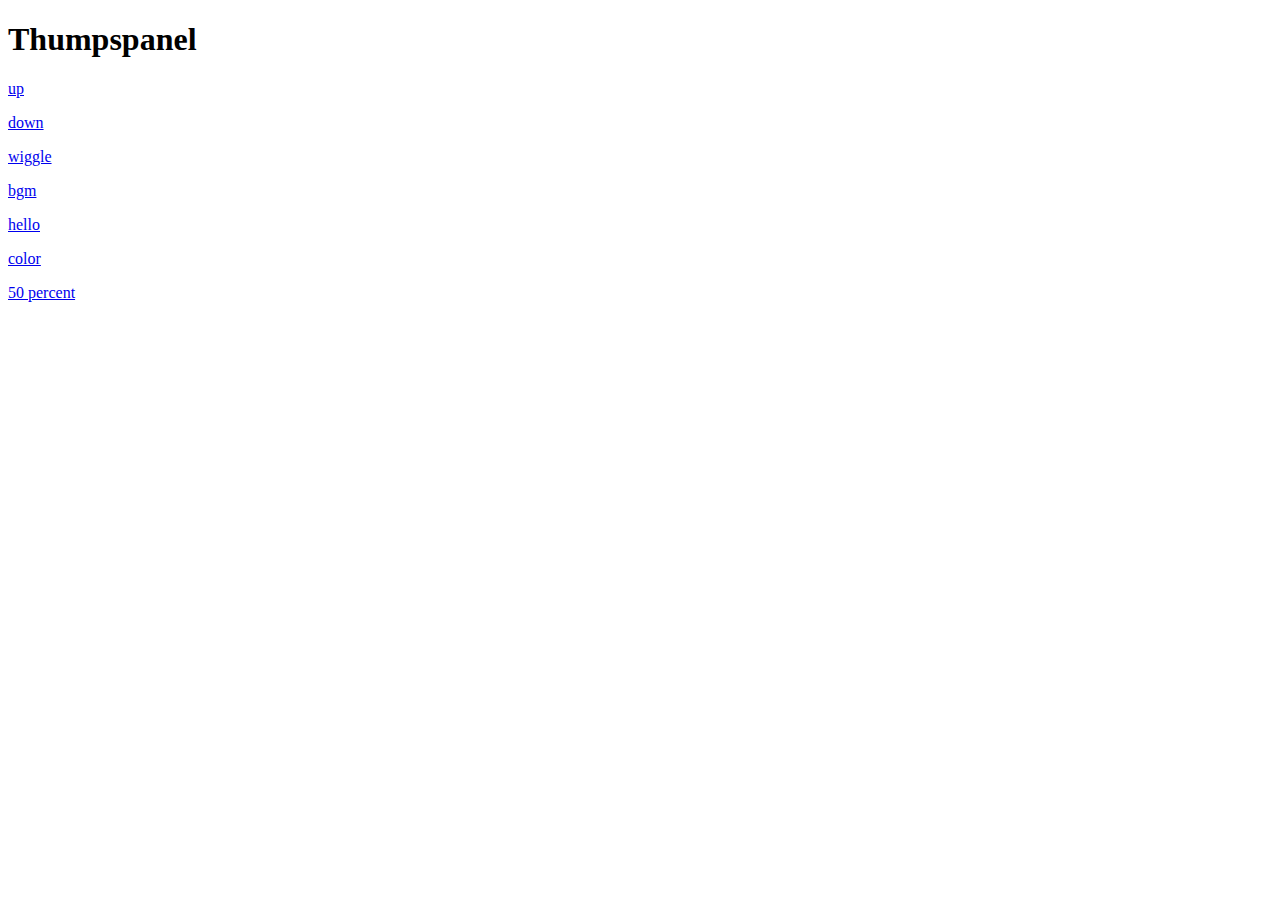
==== index.html @ 98a62d5b "First Update" ====
<!DOCTYPE html>
<html lang="en" dir="ltr">
  <head>
    <meta charset="utf-8">
    <title>Thumpspanel</title>
  </head>
  <body>
    <h1>Thumpspanel</h1>
    <p><a href="http://172.21.3.4:5000/tutd?thumb=up">up</a></p>
    <p><a href="http://172.21.3.4:5000/tutd?thumb=down">down</a></p>
    <p><a href="http://172.21.3.4:5000/tutd?thumb=wiggle">wiggle</a></p>
    <p><a href="http://172.21.3.4:5000/bgm">bgm</a></p>
    <p><a href="http://172.21.3.4:5000/say?phrase=hello">hello</a></p>
    <p><a href="http://172.21.3.4:5000/color?hex=4293f5">color</a></p>
    <p><a href="http://172.21.3.4:5000/perc?amount=50">50 percent</a></p>
  </body>
</html>
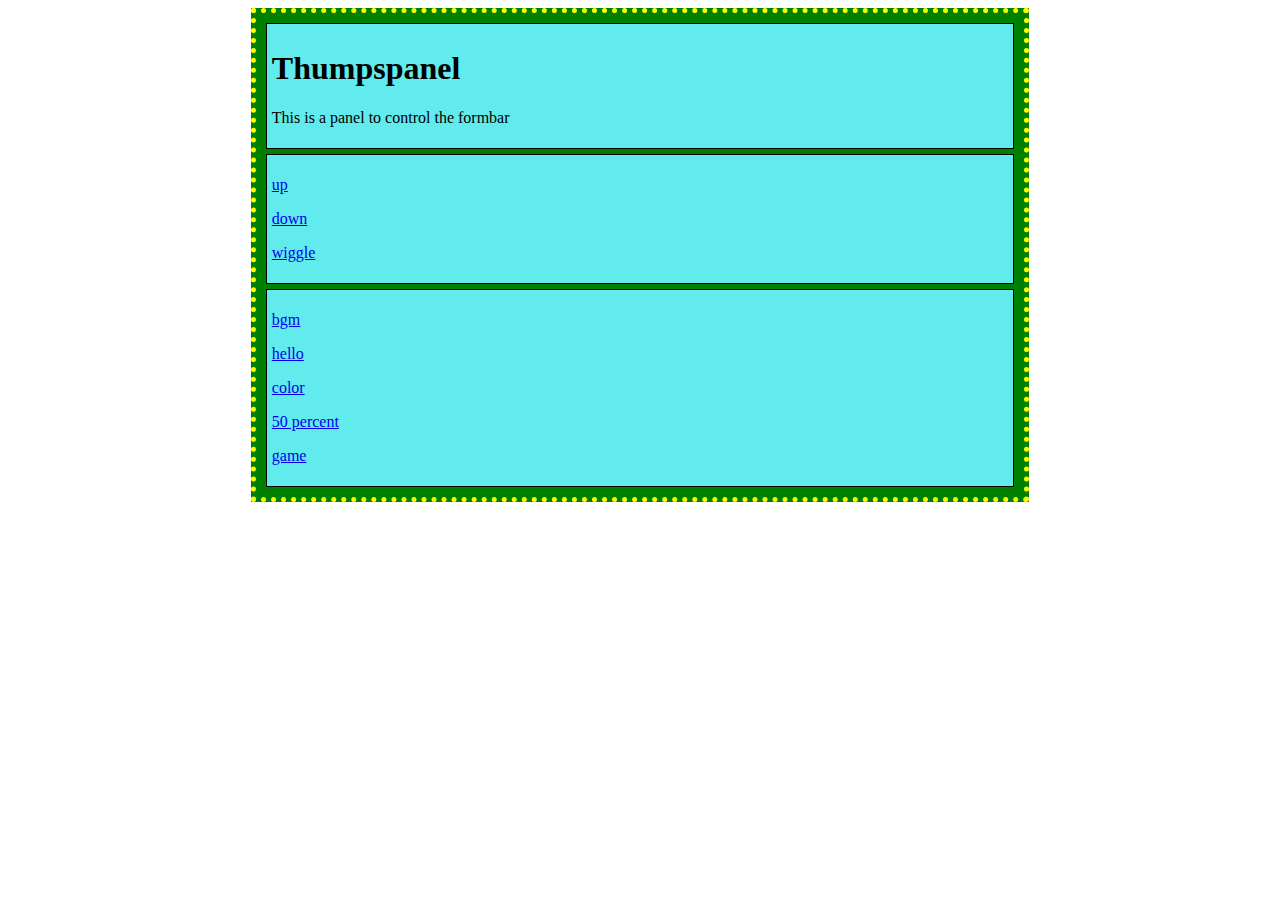
==== commit 35900a5e: "First game commit" ====
--- a/index.html
+++ b/index.html
@@ -2,16 +2,52 @@
 <html lang="en" dir="ltr">
   <head>
     <meta charset="utf-8">
+    <meta name="viewport" content="width=device-width, initial-scale=1.0">
     <title>Thumpspanel</title>
+    <style media="screen">
+      div {
+        border: 1px solid black;
+        background-color: red;
+        margin: 5px;
+        padding: 5px;
+      }
+      #content {
+        border: 5px dotted yellow;
+        background-color: green;
+        margin: auto;
+        width: 60%;
+      }
+      .linksBox {
+        background-color: #61ebed;
+      }
+      a  {}
+      a:hover {}
+      a:visited {}
+        @media only screen and (max-width: 600px) {
+          body {
+            background-color: lightblue;
+          }
+        }
+    </style>
   </head>
   <body>
-    <h1>Thumpspanel</h1>
-    <p><a href="http://172.21.3.4:5000/tutd?thumb=up">up</a></p>
-    <p><a href="http://172.21.3.4:5000/tutd?thumb=down">down</a></p>
-    <p><a href="http://172.21.3.4:5000/tutd?thumb=wiggle">wiggle</a></p>
-    <p><a href="http://172.21.3.4:5000/bgm">bgm</a></p>
-    <p><a href="http://172.21.3.4:5000/say?phrase=hello">hello</a></p>
-    <p><a href="http://172.21.3.4:5000/color?hex=4293f5">color</a></p>
-    <p><a href="http://172.21.3.4:5000/perc?amount=50">50 percent</a></p>
+    <div id="content">
+    <div class="linksBox">
+      <h1>Thumpspanel</h1>
+      <p>This is a panel to control the formbar</p>
+    </div>
+    <div class="linksBox">
+      <p><a href="http://172.21.3.4:5000/tutd?thumb=up">up</a></p>
+      <p><a href="http://172.21.3.4:5000/tutd?thumb=down">down</a></p>
+      <p><a href="http://172.21.3.4:5000/tutd?thumb=wiggle">wiggle</a></p>
+    </div>
+    <div class="linksBox">
+      <p><a href="http://172.21.3.4:5000/bgm">bgm</a></p>
+      <p><a href="http://172.21.3.4:5000/say?phrase=hello">hello</a></p>
+      <p><a href="http://172.21.3.4:5000/color?hex=4293f5">color</a></p>
+      <p><a href="http://172.21.3.4:5000/perc?amount=50">50 percent</a></p>
+      <p><a href="game.html">game</a></p>
+    </div>
+    </div>
   </body>
 </html>
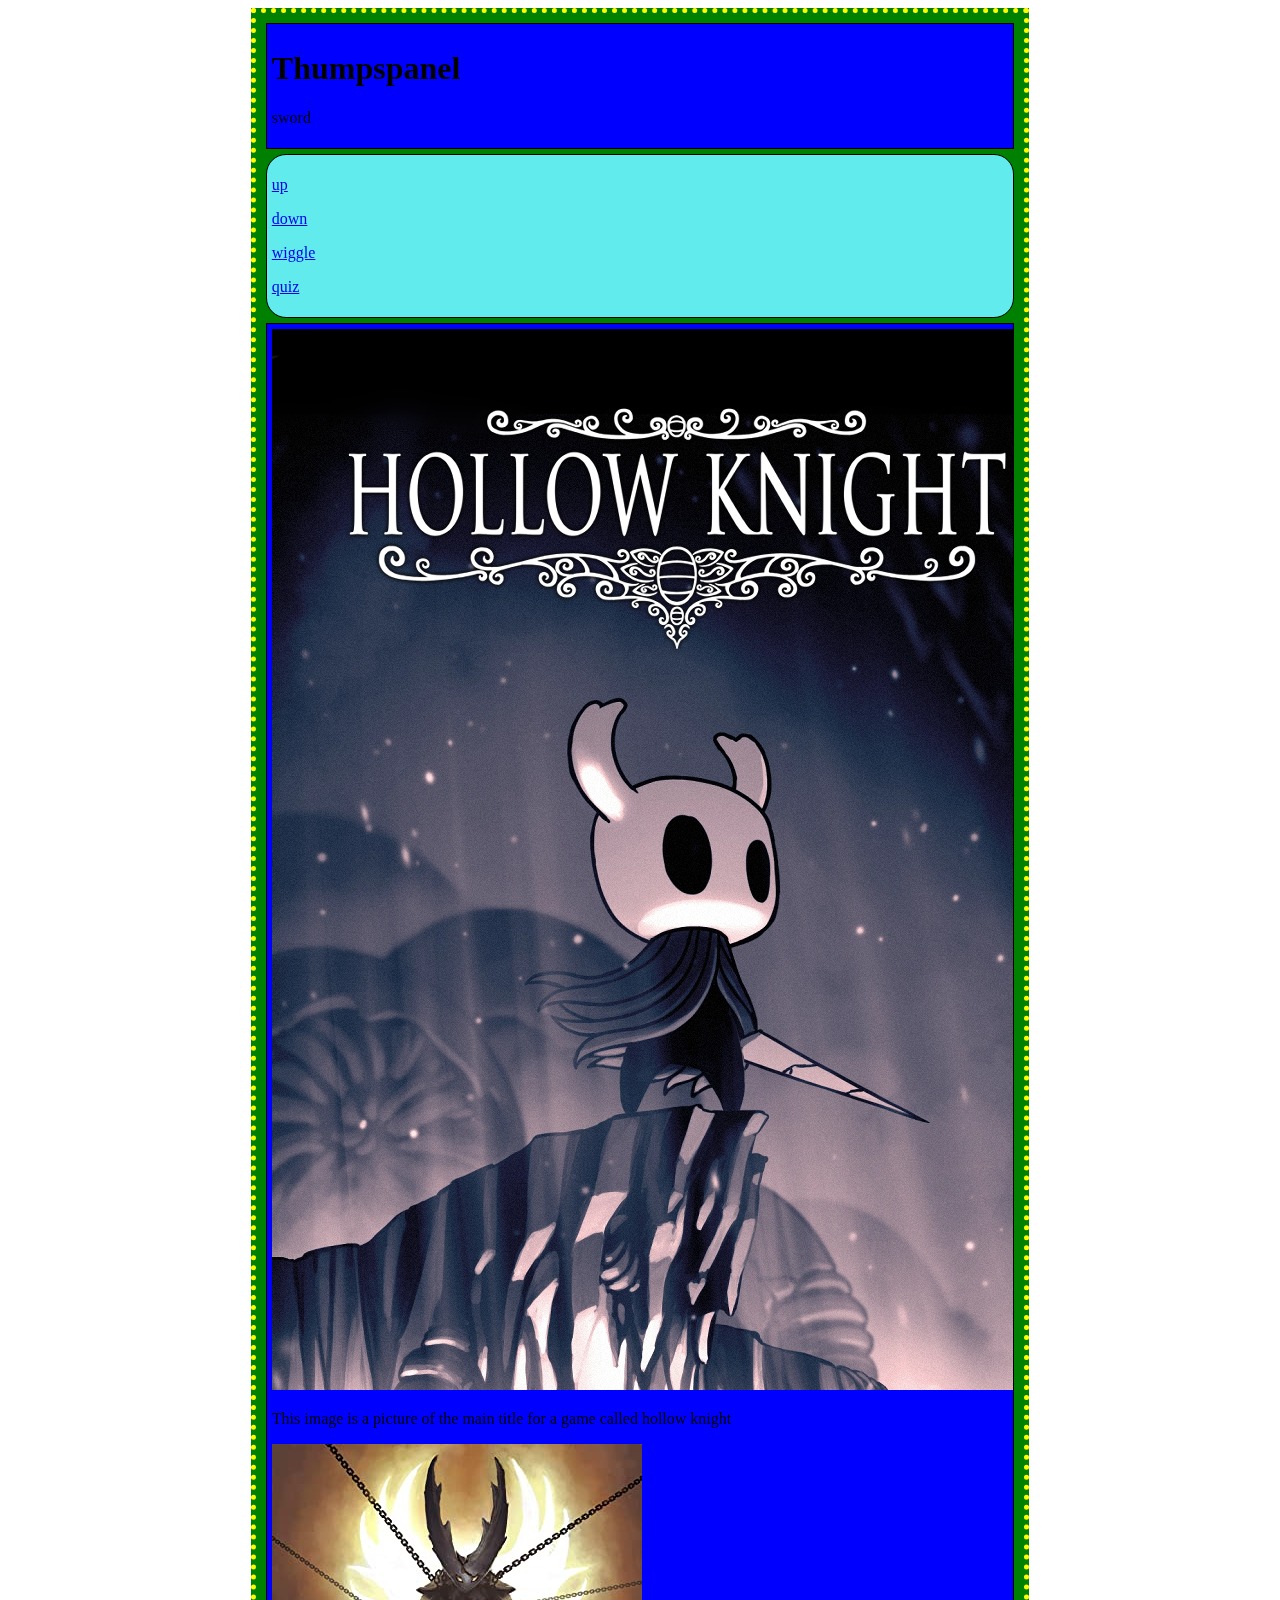
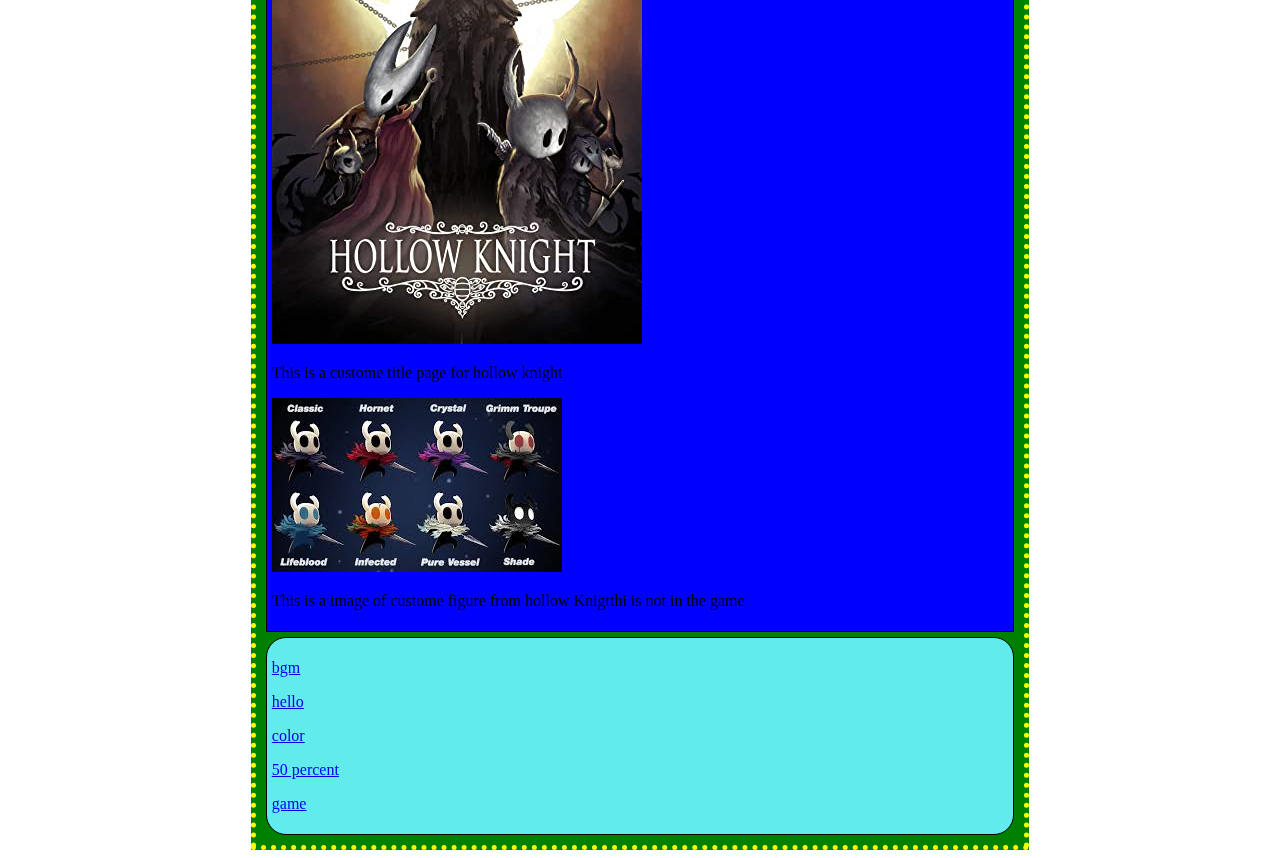
==== commit 055f4968: "Upgrade" ====
--- a/index.html
+++ b/index.html
@@ -1,45 +1,32 @@
 <!DOCTYPE html>
 <html lang="en" dir="ltr">
-  <head>
-    <meta charset="utf-8">
-    <meta name="viewport" content="width=device-width, initial-scale=1.0">
-    <title>Thumpspanel</title>
-    <style media="screen">
-      div {
-        border: 1px solid black;
-        background-color: red;
-        margin: 5px;
-        padding: 5px;
-      }
-      #content {
-        border: 5px dotted yellow;
-        background-color: green;
-        margin: auto;
-        width: 60%;
-      }
-      .linksBox {
-        background-color: #61ebed;
-      }
-      a  {}
-      a:hover {}
-      a:visited {}
-        @media only screen and (max-width: 600px) {
-          body {
-            background-color: lightblue;
-          }
-        }
-    </style>
-  </head>
-  <body>
-    <div id="content">
-    <div class="linksBox">
+
+<head>
+  <meta charset="utf-8">
+  <meta name="viewport" content="width=device-width, initial-scale=1.0">
+  <title>Thumpspanel</title>
+  <link rel="stylesheet" href="css/style.css">
+</head>
+
+<body>
+  <div id="content">
+    <div class="headerBox">
       <h1>Thumpspanel</h1>
-      <p>This is a panel to control the formbar</p>
+      <p id='paraBox'></p>
     </div>
     <div class="linksBox">
       <p><a href="http://172.21.3.4:5000/tutd?thumb=up">up</a></p>
       <p><a href="http://172.21.3.4:5000/tutd?thumb=down">down</a></p>
       <p><a href="http://172.21.3.4:5000/tutd?thumb=wiggle">wiggle</a></p>
+      <p> <a href="http://172.21.3.4:5000/quiz">quiz</a></p>
+    </div>
+    <div class="textBox">
+      <img src="img/titlePageForHollowKnight.png" alt="hollow Knight title page" />
+      <p>This image is a picture of the main title for a game called hollow knight</p>
+      <img src="img/hollowKnightCustomePage._SY500_.jpg" alt="Custome hollow Knight title page" />
+      <p>This is a custome title page for hollow knight </p>
+      <img src="img/hollowKnightFigures.jfif" alt="made by fans of hollow knight" />
+      <p>This is a image of custome figure from hollow Knigtthi is not in the game</p>
     </div>
     <div class="linksBox">
       <p><a href="http://172.21.3.4:5000/bgm">bgm</a></p>
@@ -48,6 +35,13 @@
       <p><a href="http://172.21.3.4:5000/perc?amount=50">50 percent</a></p>
       <p><a href="game.html">game</a></p>
     </div>
-    </div>
-  </body>
+  </div>
+</body>
+<script type="text/javascript">
+  var box = ['sword', 'pickaxe', 'shovel', 'cure for cancer is...']
+  var rando = Math.random() * 4
+  rando = Math.floor(rando)
+  document.getElementById('paraBox').innerHTML = box[rando]
+</script>
+
 </html>
--- a/css/style.css
+++ b/css/style.css
@@ -0,0 +1,40 @@
+div {
+  border: 1px solid black;
+  background-color: blue;
+  margin: 5px;
+  padding: 5px;
+}
+
+#content {
+  border: 5px dotted yellow;
+  background-color: green;
+  margin: auto;
+  width: 60%;
+}
+
+.linksBox,
+.textbox {
+  background-color: #61ebed;
+  border-radius: 20px;
+}
+
+.textBox {
+  overflow: auto;
+}
+
+.textBox img {
+  with: 25% float: left;
+  clear: left;
+}
+
+a {}
+
+a:hover {}
+
+a:visited {}
+
+@media only screen and (max-width: 600px) {
+  body {
+    background-color: lightblue;
+  }
+}
